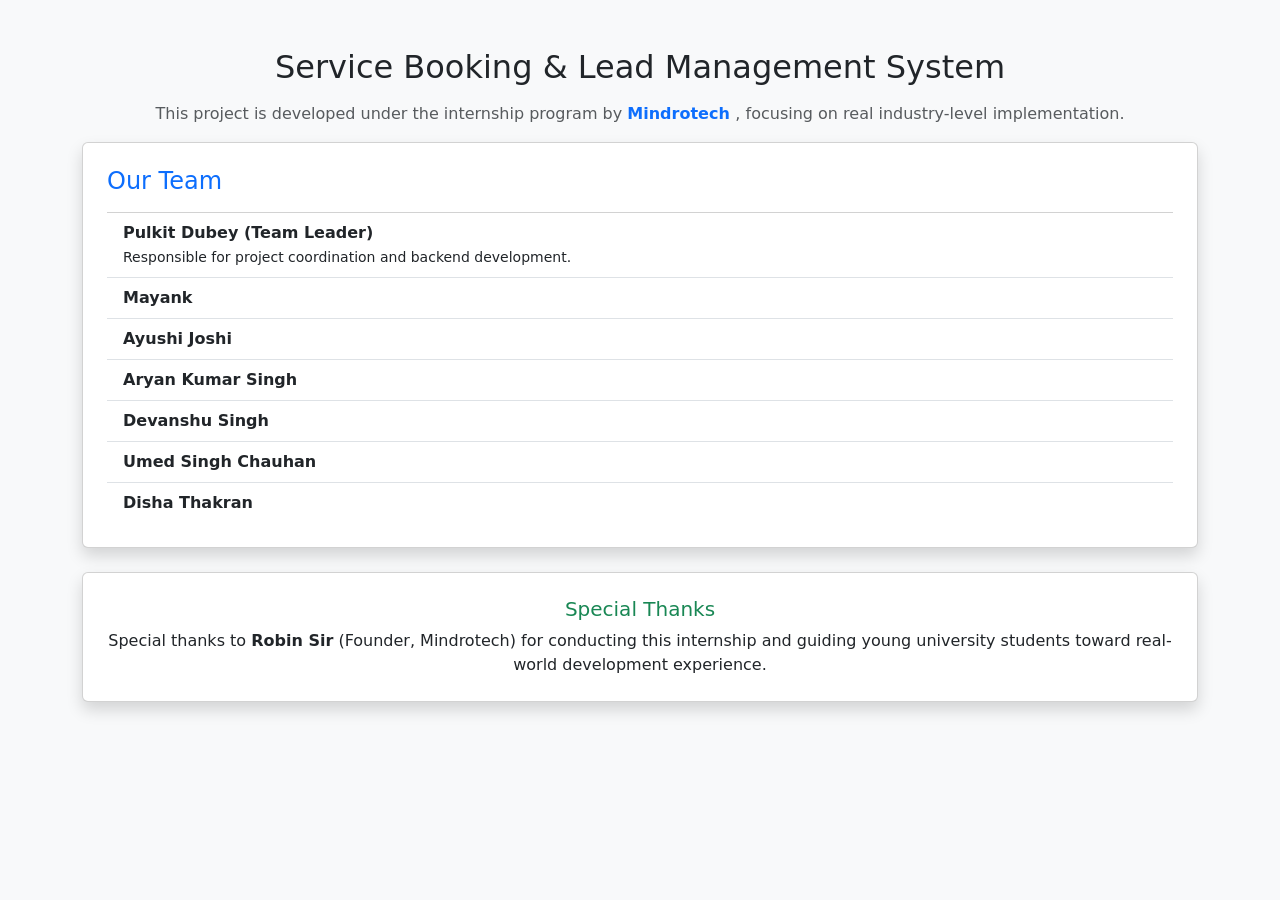
==== pages/aboutUs.html @ 2f3219c6 "Adding About-Us page" ====
<!doctype html>
<html lang="en">
  <head>
    <meta charset="UTF-8" />
    <meta name="viewport" content="width=device-width, initial-scale=1.0" />
    <title>Our Team - Service Booking & Lead Management</title>

    <!-- Bootstrap CDN -->
    <link
      href="https://cdn.jsdelivr.net/npm/bootstrap@5.3.0/dist/css/bootstrap.min.css"
      rel="stylesheet"
    />
  </head>
  <body class="bg-light">
    <div class="container mt-5">
      <!-- Project Title -->
      <h2 class="text-center mb-3">Service Booking & Lead Management System</h2>
      <p class="text-center text-muted">
        This project is developed under the internship program by
        <a
          href="https://www.mindrotech.com"
          target="_blank"
          class="text-decoration-none fw-bold text-primary"
        >
          Mindrotech </a
        >, focusing on real industry-level implementation.
      </p>

      <!-- Team Section -->
      <div class="card shadow p-4 mb-4">
        <h4 class="mb-3 text-primary">Our Team</h4>

        <ul class="list-group list-group-flush">
          <li class="list-group-item">
            <strong>Pulkit Dubey (Team Leader)</strong><br />
            <small
              >Responsible for project coordination and backend
              development.</small
            >
          </li>

          <li class="list-group-item">
            <strong>Mayank</strong><br />
            <small><!-- Add your role and details here --></small>
          </li>

          <li class="list-group-item">
            <strong>Ayushi Joshi</strong><br />
            <small><!-- Add your role and details here --></small>
          </li>

          <li class="list-group-item">
            <strong>Aryan Kumar Singh</strong><br />
            <small><!-- Add your role and details here --></small>
          </li>

          <li class="list-group-item">
            <strong>Devanshu Singh</strong><br />
            <small><!-- Add your role and details here --></small>
          </li>

          <li class="list-group-item">
            <strong>Umed Singh Chauhan</strong><br />
            <small><!-- Add your role and details here --></small>
          </li>

          <li class="list-group-item">
            <strong>Disha Thakran</strong><br />
            <small><!-- Add your role and details here --></small>
          </li>
        </ul>
      </div>

      <!-- Special Thanks Section -->
      <div class="card shadow p-4 text-center">
        <h5 class="text-success">Special Thanks</h5>
        <p class="mb-0">
          Special thanks to <strong>Robin Sir</strong> (Founder, Mindrotech) for
          conducting this internship and guiding young university students
          toward real-world development experience.
        </p>
      </div>
    </div>
  </body>
</html>
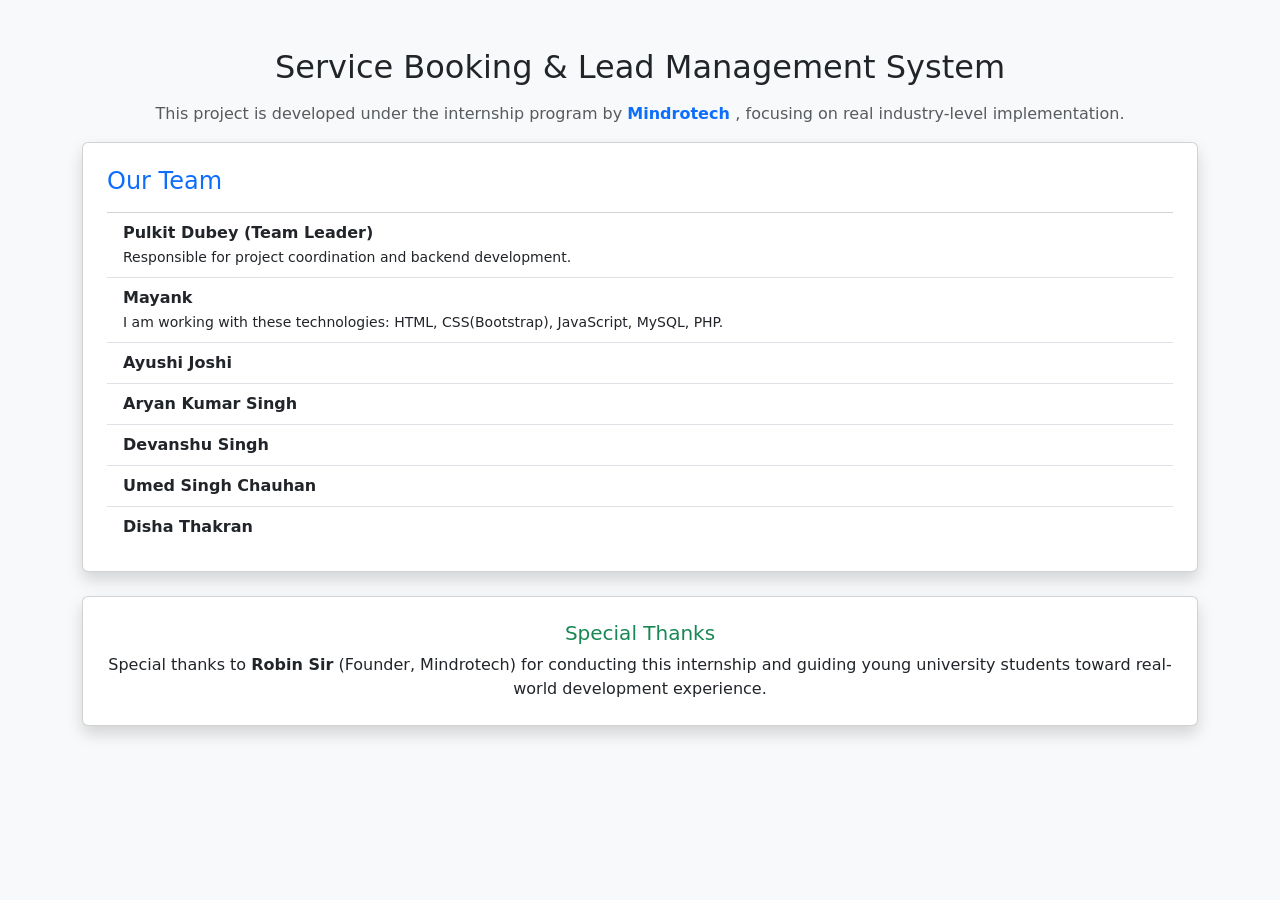
==== commit e86f8205: "upddating mayank's role" ====
--- a/pages/aboutUs.html
+++ b/pages/aboutUs.html
@@ -41,7 +41,7 @@
 
           <li class="list-group-item">
             <strong>Mayank</strong><br />
-            <small><!-- Add your role and details here --></small>
+            <small> I am working with these technologies: HTML, CSS(Bootstrap), JavaScript, MySQL, PHP.</small>
           </li>
 
           <li class="list-group-item">
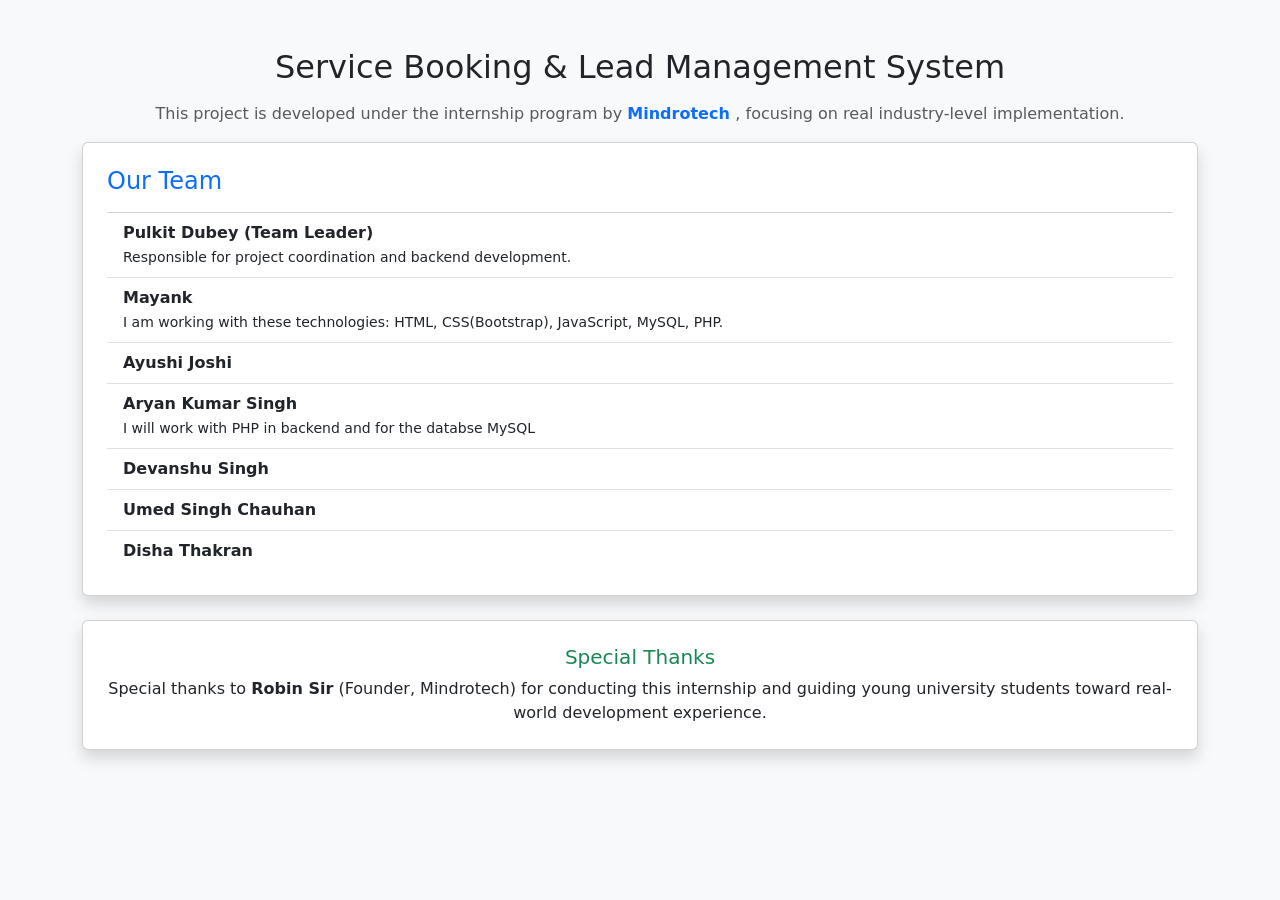
==== commit 2324bfe8: "Aryan's role updated" ====
--- a/pages/aboutUs.html
+++ b/pages/aboutUs.html
@@ -1,85 +1,78 @@
 <!doctype html>
 <html lang="en">
-  <head>
-    <meta charset="UTF-8" />
-    <meta name="viewport" content="width=device-width, initial-scale=1.0" />
-    <title>Our Team - Service Booking & Lead Management</title>
 
-    <!-- Bootstrap CDN -->
-    <link
-      href="https://cdn.jsdelivr.net/npm/bootstrap@5.3.0/dist/css/bootstrap.min.css"
-      rel="stylesheet"
-    />
-  </head>
-  <body class="bg-light">
-    <div class="container mt-5">
-      <!-- Project Title -->
-      <h2 class="text-center mb-3">Service Booking & Lead Management System</h2>
-      <p class="text-center text-muted">
-        This project is developed under the internship program by
-        <a
-          href="https://www.mindrotech.com"
-          target="_blank"
-          class="text-decoration-none fw-bold text-primary"
-        >
-          Mindrotech </a
-        >, focusing on real industry-level implementation.
+<head>
+  <meta charset="UTF-8" />
+  <meta name="viewport" content="width=device-width, initial-scale=1.0" />
+  <title>Our Team - Service Booking & Lead Management</title>
+
+  <!-- Bootstrap CDN -->
+  <link href="https://cdn.jsdelivr.net/npm/bootstrap@5.3.0/dist/css/bootstrap.min.css" rel="stylesheet" />
+</head>
+
+<body class="bg-light">
+  <div class="container mt-5">
+    <!-- Project Title -->
+    <h2 class="text-center mb-3">Service Booking & Lead Management System</h2>
+    <p class="text-center text-muted">
+      This project is developed under the internship program by
+      <a href="https://www.mindrotech.com" target="_blank" class="text-decoration-none fw-bold text-primary">
+        Mindrotech </a>, focusing on real industry-level implementation.
+    </p>
+
+    <!-- Team Section -->
+    <div class="card shadow p-4 mb-4">
+      <h4 class="mb-3 text-primary">Our Team</h4>
+
+      <ul class="list-group list-group-flush">
+        <li class="list-group-item">
+          <strong>Pulkit Dubey (Team Leader)</strong><br />
+          <small>Responsible for project coordination and backend
+            development.</small>
+        </li>
+
+        <li class="list-group-item">
+          <strong>Mayank</strong><br />
+          <small> I am working with these technologies: HTML, CSS(Bootstrap), JavaScript, MySQL, PHP.</small>
+        </li>
+
+        <li class="list-group-item">
+          <strong>Ayushi Joshi</strong><br />
+          <small><!-- Add your role and details here --></small>
+        </li>
+
+        <li class="list-group-item">
+          <strong>Aryan Kumar Singh</strong><br />
+          <small>I will work with PHP in backend and for the databse MySQL</small>
+        </li>
+
+        <li class="list-group-item">
+          <strong>Devanshu Singh</strong><br />
+          <small><!-- Add your role and details here --></small>
+        </li>
+
+        <li class="list-group-item">
+          <strong>Umed Singh Chauhan</strong><br />
+          <small><!-- Add your role and details here --></small>
+        </li>
+
+        <li class="list-group-item">
+          <strong>Disha Thakran</strong><br />
+          <small><!-- Add your role and details here --></small>
+        </li>
+      </ul>
+    </div>
+
+    <!-- Special Thanks Section -->
+    <div class="card shadow p-4 text-center">
+      <h5 class="text-success">Special Thanks</h5>
+      <p class="mb-0">
+        Special thanks to <strong>Robin Sir</strong> (Founder, Mindrotech) for
+        conducting this internship and guiding young university students
+        toward real-world development experience.
       </p>
+    </div>
+  </div>
+</body>
 
-      <!-- Team Section -->
-      <div class="card shadow p-4 mb-4">
-        <h4 class="mb-3 text-primary">Our Team</h4>
-
-        <ul class="list-group list-group-flush">
-          <li class="list-group-item">
-            <strong>Pulkit Dubey (Team Leader)</strong><br />
-            <small
-              >Responsible for project coordination and backend
-              development.</small
-            >
-          </li>
-
-          <li class="list-group-item">
-            <strong>Mayank</strong><br />
-            <small> I am working with these technologies: HTML, CSS(Bootstrap), JavaScript, MySQL, PHP.</small>
-          </li>
-
-          <li class="list-group-item">
-            <strong>Ayushi Joshi</strong><br />
-            <small><!-- Add your role and details here --></small>
-          </li>
-
-          <li class="list-group-item">
-            <strong>Aryan Kumar Singh</strong><br />
-            <small><!-- Add your role and details here --></small>
-          </li>
-
-          <li class="list-group-item">
-            <strong>Devanshu Singh</strong><br />
-            <small><!-- Add your role and details here --></small>
-          </li>
-
-          <li class="list-group-item">
-            <strong>Umed Singh Chauhan</strong><br />
-            <small><!-- Add your role and details here --></small>
-          </li>
-
-          <li class="list-group-item">
-            <strong>Disha Thakran</strong><br />
-            <small><!-- Add your role and details here --></small>
-          </li>
-        </ul>
-      </div>
-
-      <!-- Special Thanks Section -->
-      <div class="card shadow p-4 text-center">
-        <h5 class="text-success">Special Thanks</h5>
-        <p class="mb-0">
-          Special thanks to <strong>Robin Sir</strong> (Founder, Mindrotech) for
-          conducting this internship and guiding young university students
-          toward real-world development experience.
-        </p>
-      </div>
-    </div>
-  </body>
-</html>
+</html>
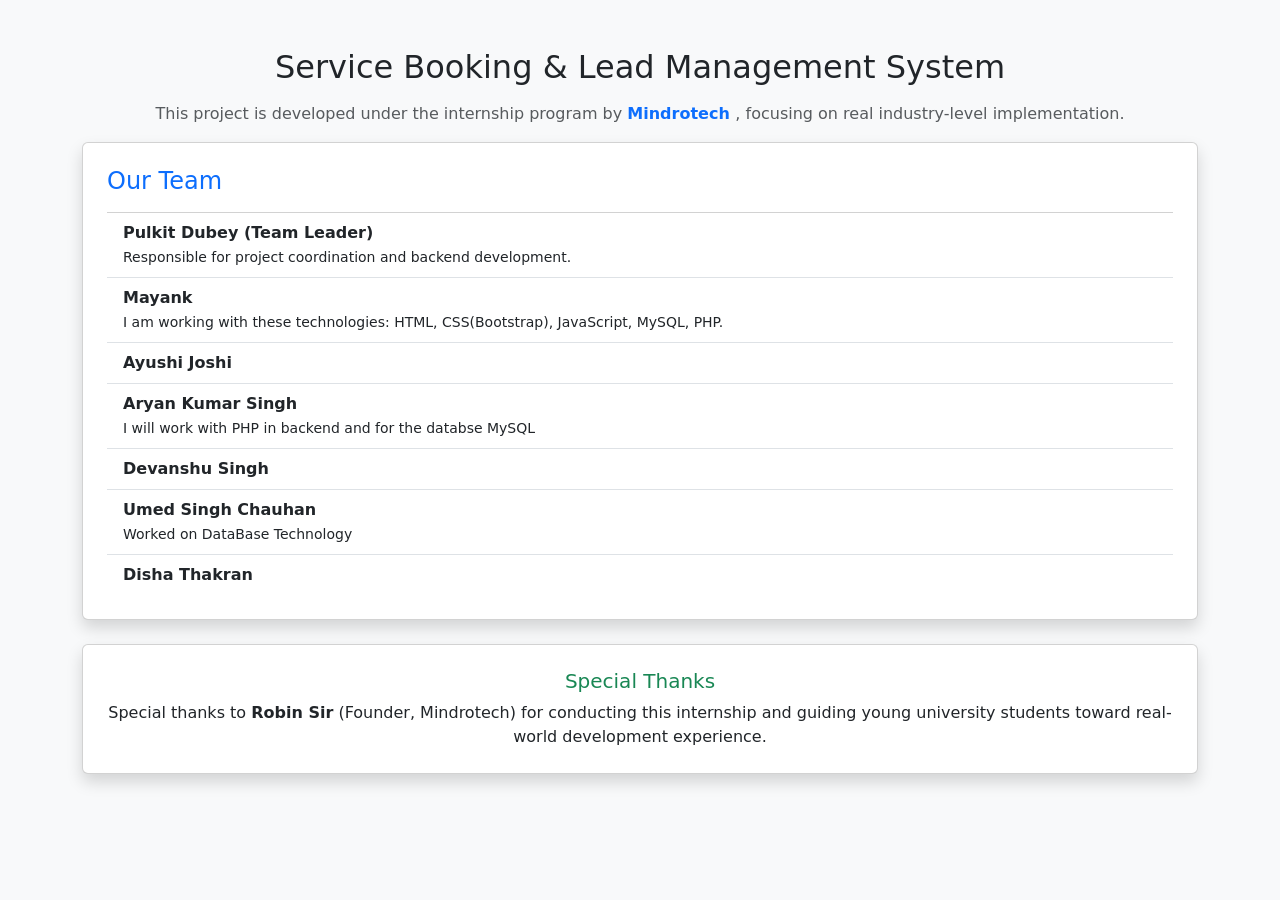
==== commit 8b920e95: "Umed's Role Updated" ====
--- a/pages/aboutUs.html
+++ b/pages/aboutUs.html
@@ -53,7 +53,7 @@
 
         <li class="list-group-item">
           <strong>Umed Singh Chauhan</strong><br />
-          <small><!-- Add your role and details here --></small>
+          <small>Worked on DataBase Technology</small>
         </li>
 
         <li class="list-group-item">
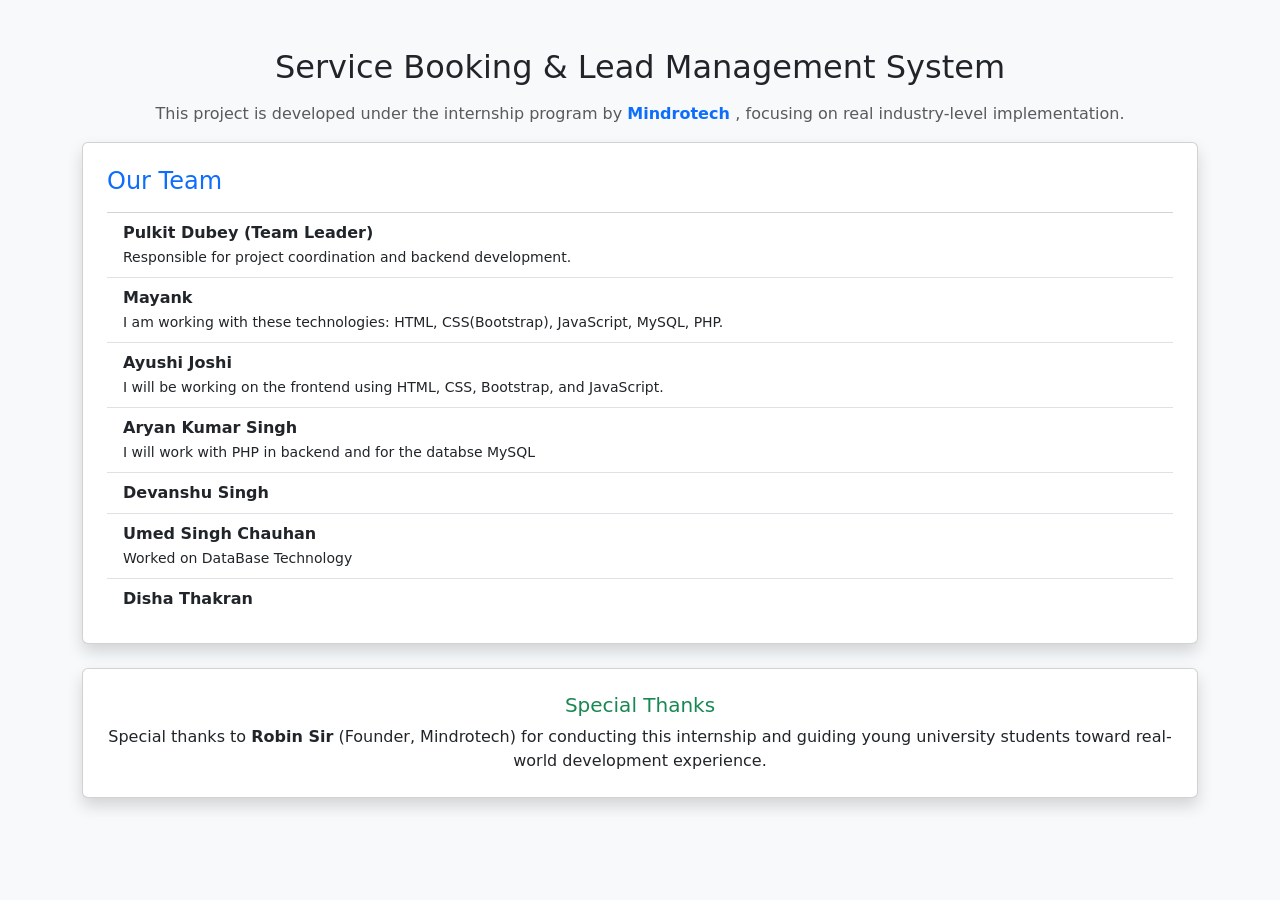
==== commit 379a6b8d: "about us page added" ====
--- a/pages/aboutUs.html
+++ b/pages/aboutUs.html
@@ -38,7 +38,7 @@
 
         <li class="list-group-item">
           <strong>Ayushi Joshi</strong><br />
-          <small><!-- Add your role and details here --></small>
+          <small>I will be working on the frontend using HTML, CSS, Bootstrap, and JavaScript. </small>
         </li>
 
         <li class="list-group-item">
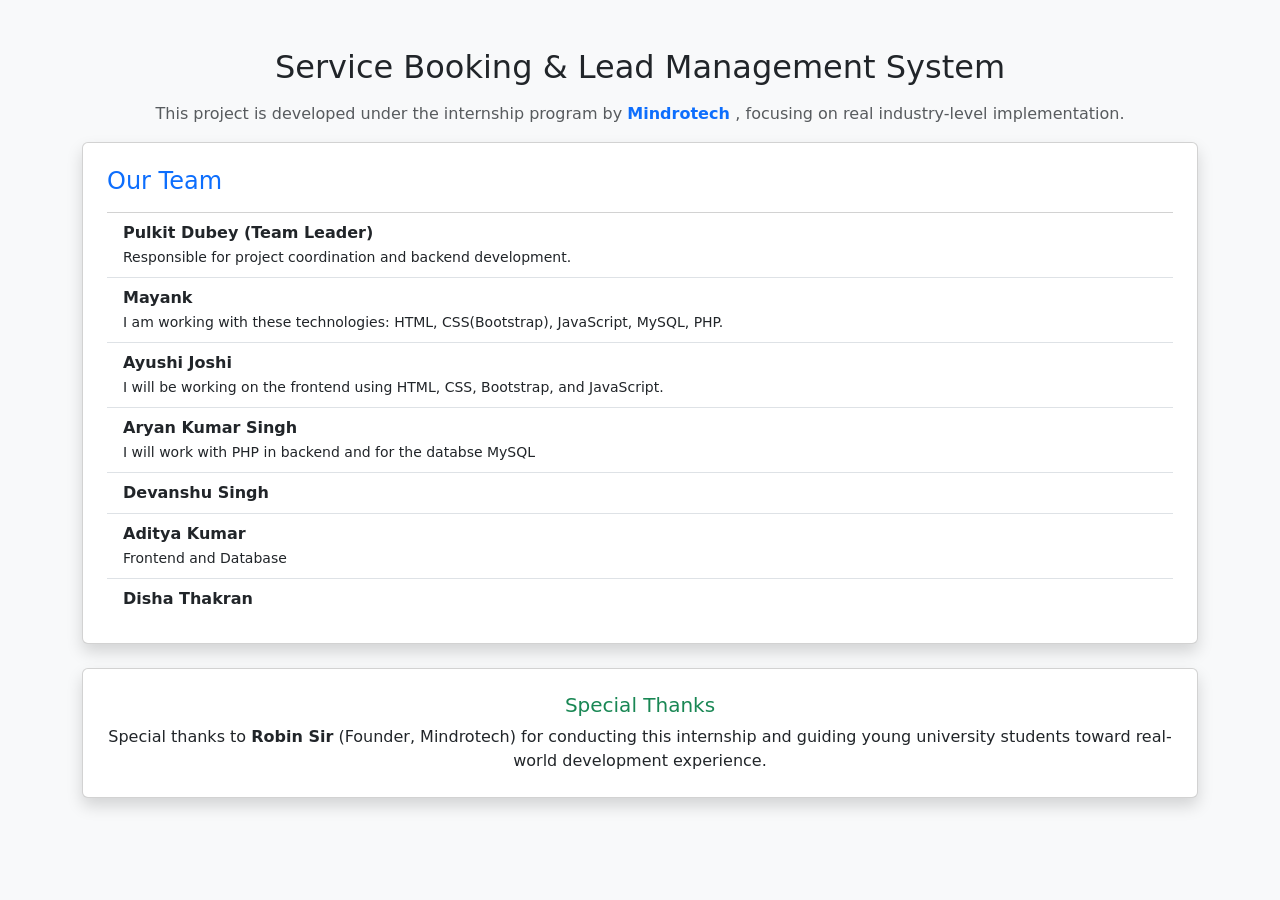
==== commit ed721ff2: "Aditya's role is updated" ====
--- a/pages/aboutUs.html
+++ b/pages/aboutUs.html
@@ -52,8 +52,8 @@
         </li>
 
         <li class="list-group-item">
-          <strong>Umed Singh Chauhan</strong><br />
-          <small>Worked on DataBase Technology</small>
+          <strong>Aditya Kumar</strong><br />
+          <small>Frontend and Database</small>
         </li>
 
         <li class="list-group-item">
